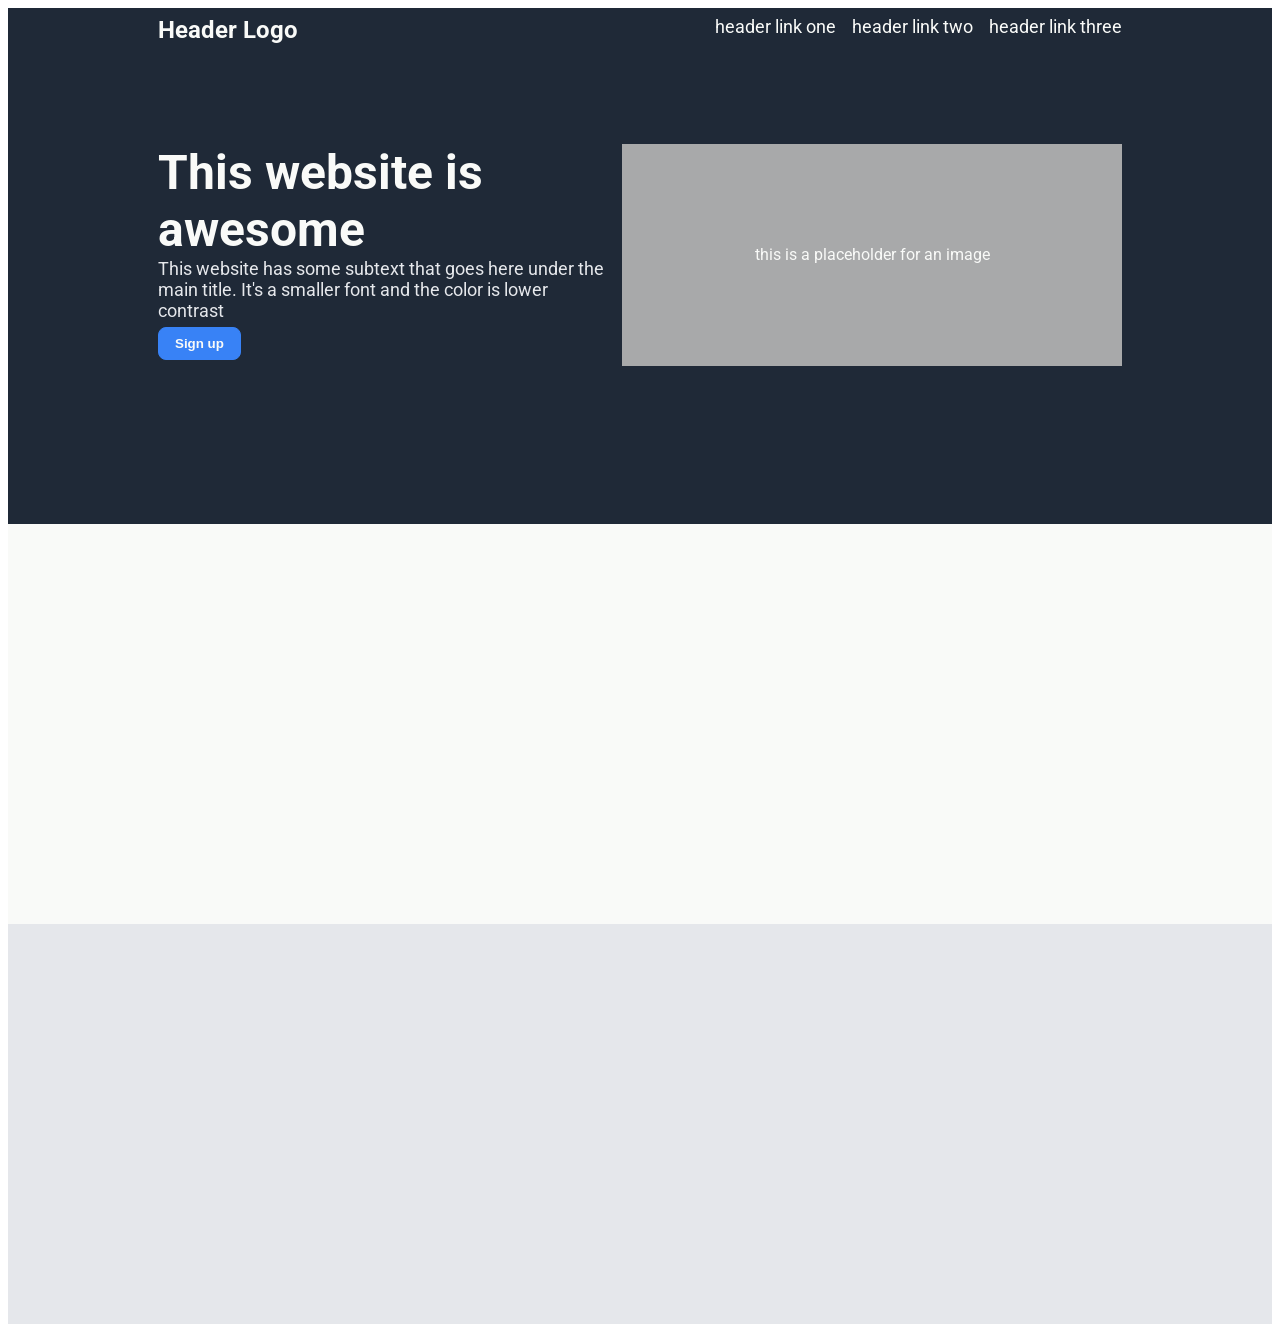
==== index.html @ 02fecd07 "Sections added and Header complete" ====
<!DOCTYPE html>
<html lang="en">
<head>
    <link rel="stylesheet" href="./styles.css"/>
    <meta charset="UTF-8">
    <meta name="viewport" content="width=device-width, initial-scale=1.0">
    <title>Landing Page</title>
    <link rel="preconnect" href="https://fonts.googleapis.com">
    <link rel="preconnect" href="https://fonts.gstatic.com" crossorigin>
    <link href="https://fonts.googleapis.com/css2?family=Roboto:ital,wght@0,100;0,300;0,400;0,500;0,700;0,900;1,100;1,300;1,400;1,500;1,700;1,900&display=swap" rel="stylesheet">
</head>
<body>
    <div class="header">
        <div class="header-top">
            <div class="header-logo">Header Logo</div>
            <div class="links">
                <ul>
                    <li>header link one</li>
                    <li>header link two</li>
                    <li>header link three</li>
                </ul>
            </div>
        </div>
        <div class="header-bottom">
            <div class="header-left">
                <div class="header-title">This website is awesome</div>
                <div class="header-text">This website has some subtext that goes here under the main title. It's a smaller font and the color is lower contrast</div>
                <button class="sign-up">Sign up</button>
            </div>
            <div class="header-right">
                <div class="image-placeholder">this is a placeholder for an image</div>
            </div>

        </div>
    </div>
    <div class="second-section">
        
    </div>
    <div class="third-section">

    </div>
</body>
</html>
---- styles.css ----
body
{
    font-family: Roboto;
}

.header
{
    background: #1f2937;
    height: 500px;
    padding: 8px 150px;
}

.second-section
{
    background: #f9faf8;
    height: 400px;
}

.third-section
{
    background: #e5e7eb;
    height: 400px;
}

.header-top
{
    display: flex;
    justify-content: space-between;
}

.header-logo
{
    font-size: 24px;
    color: #f9faf8;
    font-weight: bold;
}

ul
{
    list-style-type: none;
    display: flex;
    color: #f9faf8;
    font-size: 18px;
    gap: 16px;
    margin: 0;
    padding: 0;
}

.header-bottom
{
    display: flex;
    margin: 100px 0;
    justify-content: space-between;
}

.header-left
{
    max-width: 450px;
}

.header-right
{
    background-color: #a8a9aa;
    width: 500px;
    text-align: center;
    line-height: 222px;
    color: #f9faf8;
}

.header-title
{
    font-size: 48px;
    font-weight: bolder;
    color: #f9faf8;
}

.header-text
{
    font-size: 18px;
    color: #e5e7eb;
}

.sign-up
{
    cursor: pointer;
    padding: 8px 16px;
    margin: 6px 0;
    background-color: #3882f6;
    color: #f9faf8;
    font-weight: bold;
    border: 1px solid #3882f6;
    border-radius: 8px;
}
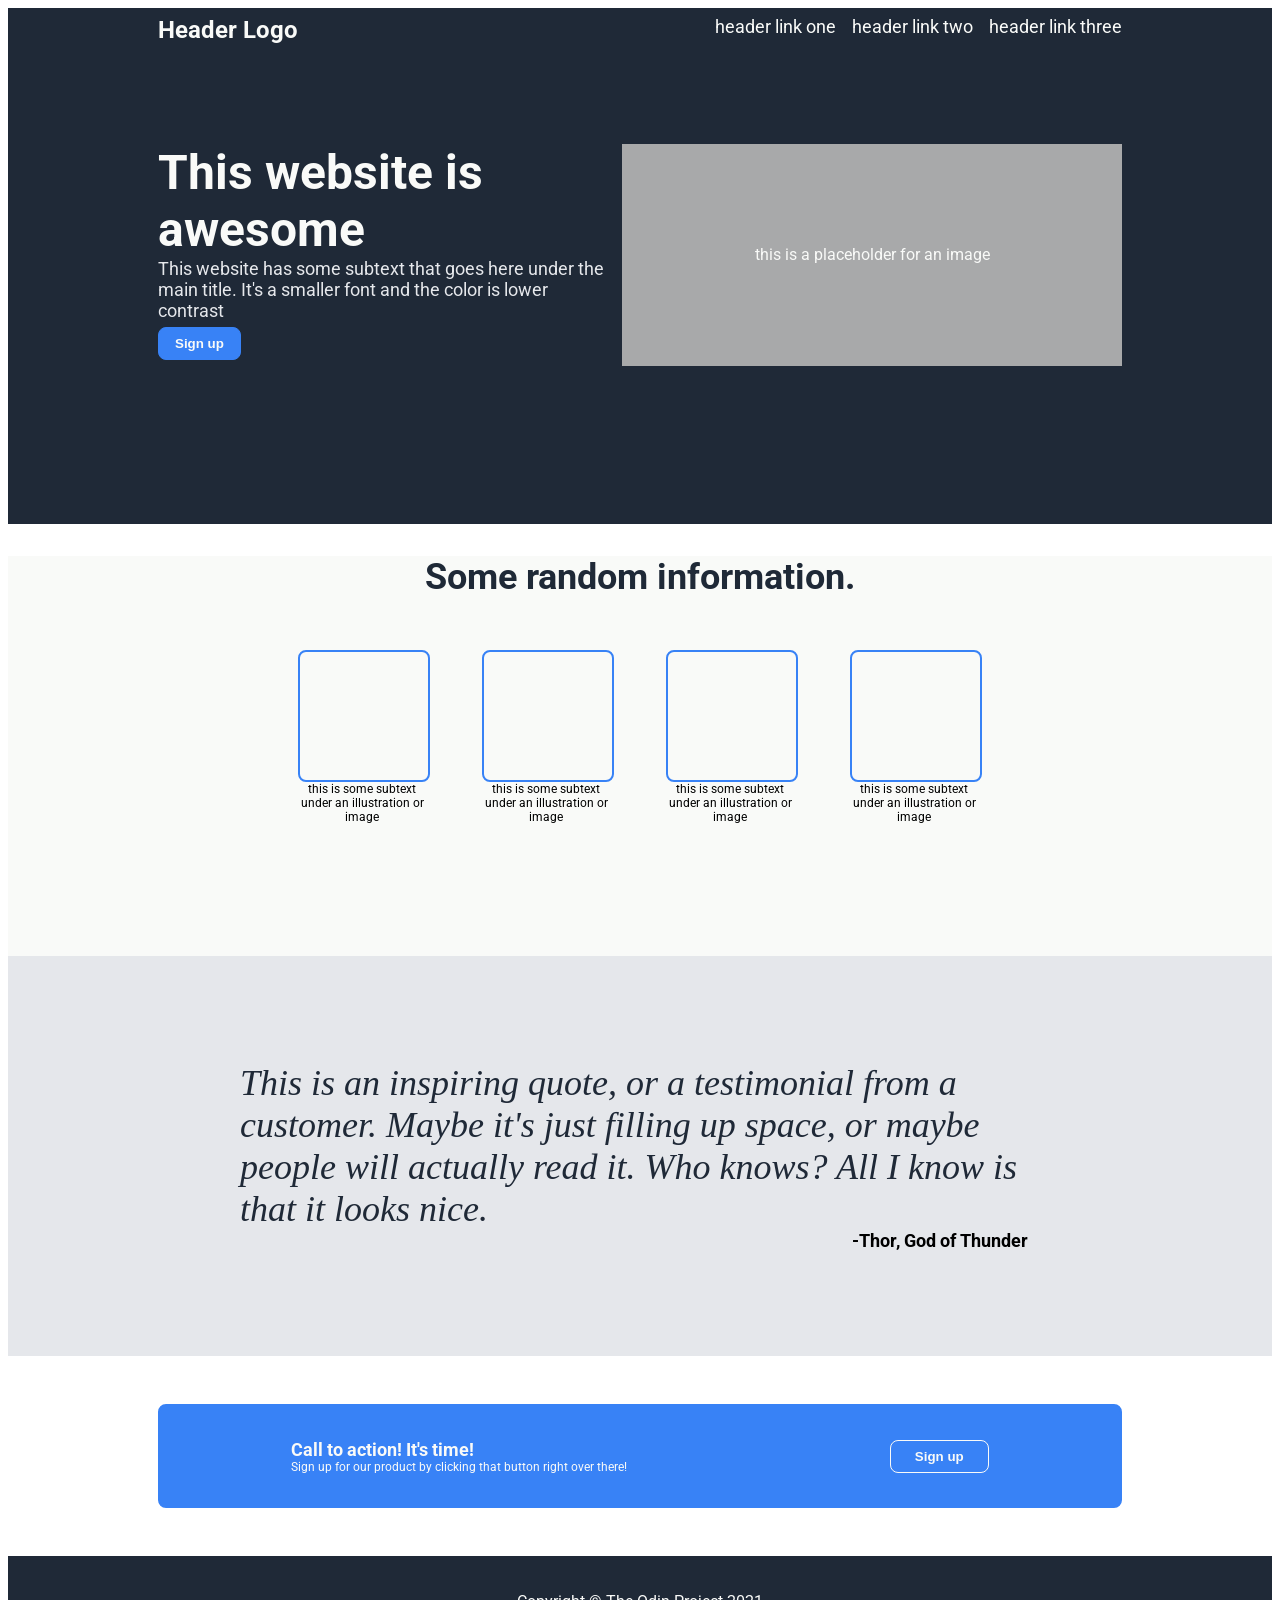
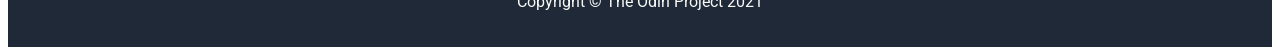
==== commit f2fe805d: "Finished all sections Everything has been aligned, content added, assignment complete." ====
--- a/index.html
+++ b/index.html
@@ -34,10 +34,47 @@
         </div>
     </div>
     <div class="second-section">
-        
+        <div class="second-title">Some random information.</div>
+        <div class="image-section">
+            <div class="info">
+                <div class="image-hold"></div>
+                <div class="image-text">this is some subtext under an illustration or image</div>
+            </div>
+
+            <div class="info">
+                <div class="image-hold"></div>
+                <div class="image-text">this is some subtext under an illustration or image</div>
+            </div>
+
+            <div class="info">
+                <div class="image-hold"></div>
+                <div class="image-text">this is some subtext under an illustration or image</div>
+            </div>
+
+            <div class="info">
+                <div class="image-hold"></div>
+                <div class="image-text">this is some subtext under an illustration or image</div>
+            </div>
+                
+        </div>
     </div>
     <div class="third-section">
+        <div class="quote">This is an inspiring quote, or a testimonial from a customer. Maybe it's just filling up space, or maybe people will actually read it. Who knows? All I know is that it looks nice.</div>
+        <div class="thor">-Thor, God of Thunder</div>
+    </div>
 
+    <div class="fourth-section">
+        <div class="call-to-action">
+            <div class="call-to-action-left">
+                <div class="call-to-action-text">Call to action! It's time!</div>
+                <div class="call-to-action-more">Sign up for our product by clicking that button right over there!</div>
+            </div>
+                <button class="call-to-action-button">Sign up</button>
+        </div>
+    </div>
+
+    <div class="footer">
+        <div class="footer-text">Copyright &#169; The Odin Project 2021</div>
     </div>
 </body>
 </html>
--- a/styles.css
+++ b/styles.css
@@ -16,10 +16,40 @@
     height: 400px;
 }
 
+.image-section
+{
+    display: flex;
+    justify-content:center;
+    gap: 52px;
+    margin: 52px;
+}
+
 .third-section
 {
+    display: flex;
+    justify-content: center;
+    align-items: center;
+    flex-direction: column;
     background: #e5e7eb;
     height: 400px;
+}
+
+.fourth-section
+{
+    height: 200px;
+    display: flex;
+    justify-content: center;
+    align-items: center;
+}
+
+.footer
+{
+    background: #1f2937;
+    height: 75px;
+    padding: 8px 150px;
+    display: flex;
+    justify-content: center;
+    align-items: center;
 }
 
 .header-top
@@ -90,4 +120,89 @@
     font-weight: bold;
     border: 1px solid #3882f6;
     border-radius: 8px;
+}
+
+.second-title
+{
+    display: flex;
+    font-size: 36px;
+    font-weight: bolder;
+    color: #1f2937;
+    justify-content: center;
+    margin: 32px 0;
+}
+
+.image-hold
+{
+    height: 128px;
+    width: 128px;
+    border: 2px solid #3882f6;
+    border-radius: 8px;
+    
+}
+
+.image-text
+{
+    max-width: 128px;
+    text-align: center;
+    font-size: 12px;
+}
+
+.quote
+{
+    font-size: 36px;
+    font-style: italic;
+    color: #1f2937;
+    max-width: 800px;
+
+}
+
+.thor
+{
+    padding-left: 600px;
+    font-weight: bold;
+    font-size: 18px;
+}
+
+.call-to-action
+{
+    display: flex;
+    justify-content:space-around;
+    align-items: center;
+    background-color: #3882f6;
+    width: 1000px;
+    margin: 0px 150px;
+    height: 100px;
+    border: 2px solid #3882f6;
+    border-radius: 8px;
+}
+
+.call-to-action-text
+{
+    color:#f9faf8;
+    font-weight: bold;
+    font-size: 18px;
+}
+
+.call-to-action-more
+{
+    color:#f9faf8;
+    font-size: 12px;
+}
+
+.call-to-action-button
+{
+    cursor: pointer;
+    padding: 8px 24px;
+    margin: 6px 0;
+    background-color: #3882f6;
+    color: #f9faf8;
+    font-weight: bold;
+    border: 1px solid #f9faf8;
+    border-radius: 8px;
+}
+
+.footer-text
+{
+    color: #f9faf8;
 }
